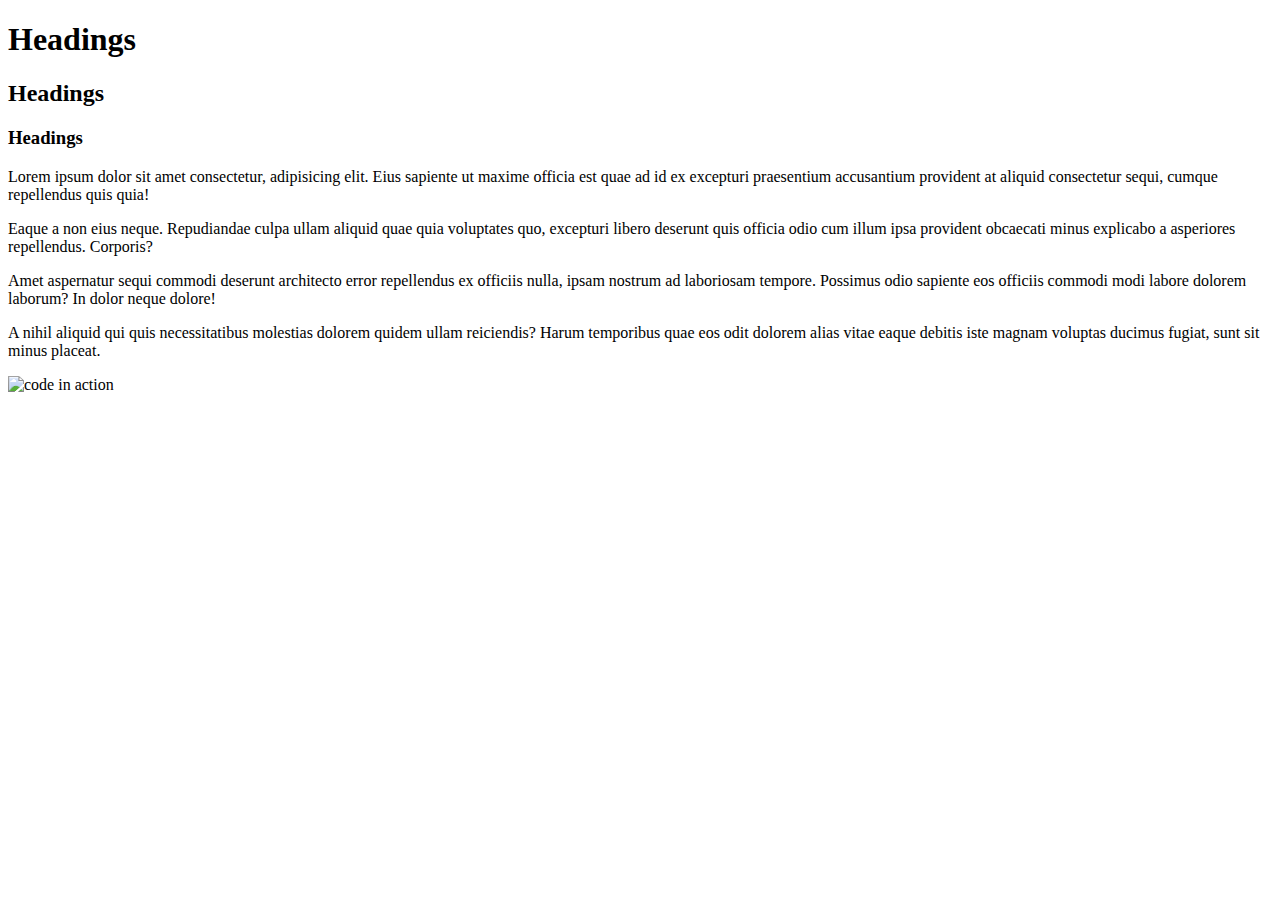
==== index.html @ 00b1e3d6 "cool first webpage" ====
<!DOCTYPE html>
<html lang="en">
  <head>
    <meta charset="UTF-8" />
    <meta name="viewport" content="width=device-width, initial-scale=1.0" />
    <title>Document</title>
    <h1>Headings</h1>
    <h2>Headings</h2>
    <h3>Headings</h3>
  </head>
  <body>
    <p>
      Lorem ipsum dolor sit amet consectetur, adipisicing elit. Eius sapiente ut
      maxime officia est quae ad id ex excepturi praesentium accusantium
      provident at aliquid consectetur sequi, cumque repellendus quis quia!
    </p>
    <p>
      Eaque a non eius neque. Repudiandae culpa ullam aliquid quae quia
      voluptates quo, excepturi libero deserunt quis officia odio cum illum ipsa
      provident obcaecati minus explicabo a asperiores repellendus. Corporis?
    </p>
    <p>
      Amet aspernatur sequi commodi deserunt architecto error repellendus ex
      officiis nulla, ipsam nostrum ad laboriosam tempore. Possimus odio
      sapiente eos officiis commodi modi labore dolorem laborum? In dolor neque
      dolore!
    </p>
    <p>
      A nihil aliquid qui quis necessitatibus molestias dolorem quidem ullam
      reiciendis? Harum temporibus quae eos odit dolorem alias vitae eaque
      debitis iste magnam voluptas ducimus fugiat, sunt sit minus placeat.
    </p>
    <img
      src="image/code.jpg"
      alt="code in action"
      style="width: 500px; height: 600px"
    />
  </body>
</html>
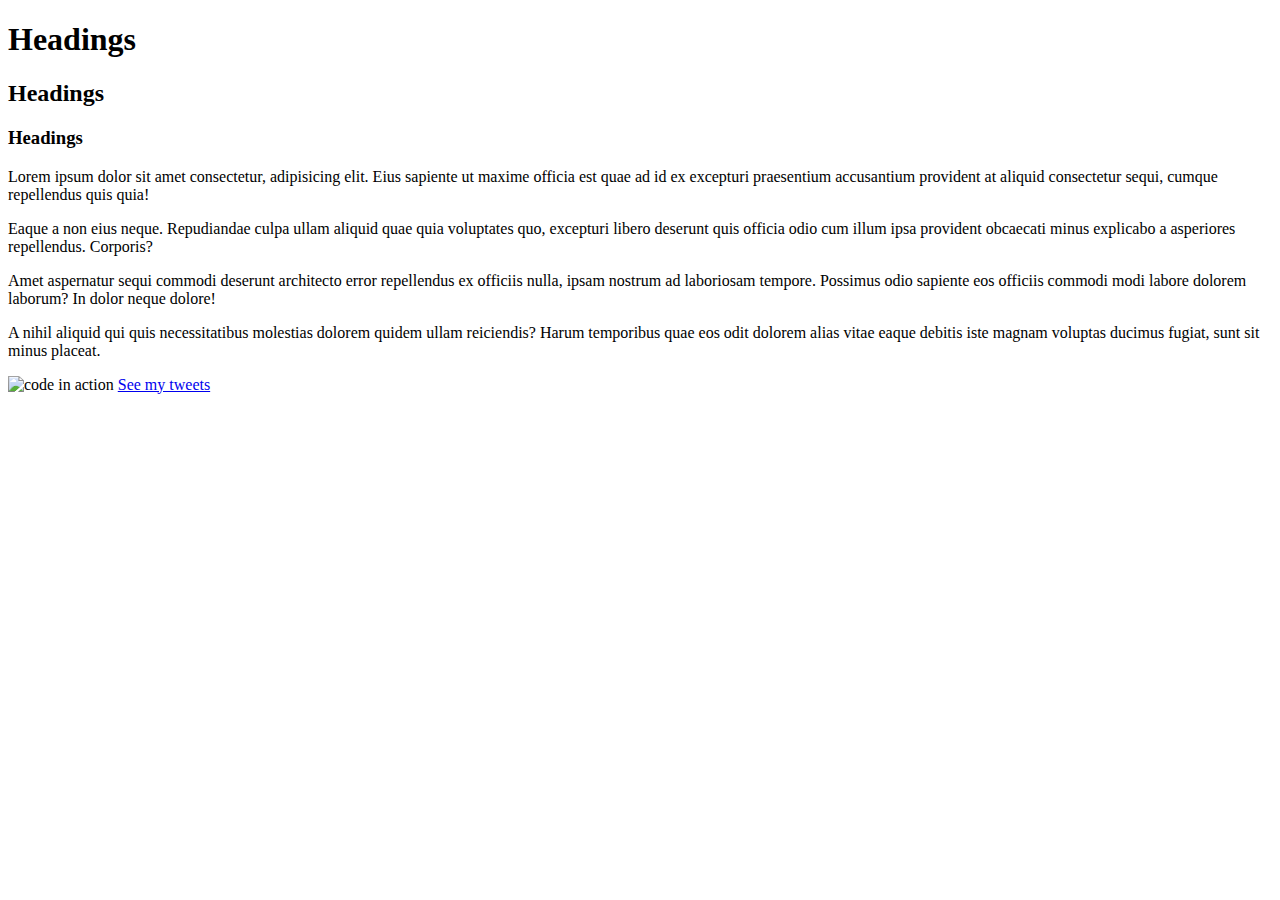
==== commit a8bcf023: "webpage" ====
--- a/index.html
+++ b/index.html
@@ -33,7 +33,9 @@
     <img
       src="image/code.jpg"
       alt="code in action"
-      style="width: 500px; height: 600px"
+      style="width: 200px; height: 400px"
     />
+    <!--Link to my tweet-->
+    <a href="tweets.html">See my tweets</a>
   </body>
 </html>
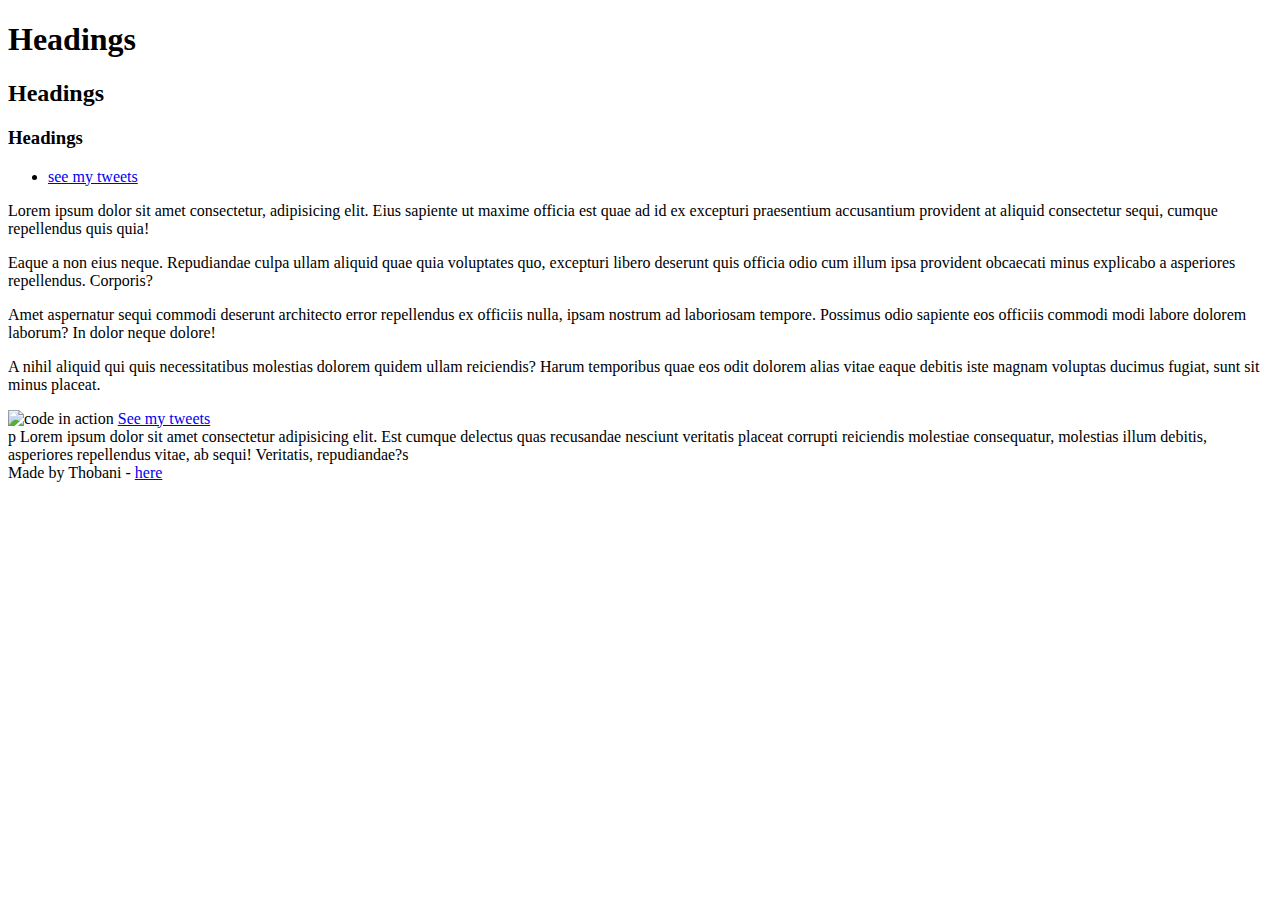
==== commit d7a7ed81: "cool website" ====
--- a/index.html
+++ b/index.html
@@ -9,33 +9,47 @@
     <h3>Headings</h3>
   </head>
   <body>
-    <p>
-      Lorem ipsum dolor sit amet consectetur, adipisicing elit. Eius sapiente ut
-      maxime officia est quae ad id ex excepturi praesentium accusantium
-      provident at aliquid consectetur sequi, cumque repellendus quis quia!
-    </p>
-    <p>
-      Eaque a non eius neque. Repudiandae culpa ullam aliquid quae quia
-      voluptates quo, excepturi libero deserunt quis officia odio cum illum ipsa
-      provident obcaecati minus explicabo a asperiores repellendus. Corporis?
-    </p>
-    <p>
-      Amet aspernatur sequi commodi deserunt architecto error repellendus ex
-      officiis nulla, ipsam nostrum ad laboriosam tempore. Possimus odio
-      sapiente eos officiis commodi modi labore dolorem laborum? In dolor neque
-      dolore!
-    </p>
-    <p>
-      A nihil aliquid qui quis necessitatibus molestias dolorem quidem ullam
-      reiciendis? Harum temporibus quae eos odit dolorem alias vitae eaque
-      debitis iste magnam voluptas ducimus fugiat, sunt sit minus placeat.
-    </p>
-    <img
-      src="image/code.jpg"
-      alt="code in action"
-      style="width: 200px; height: 400px"
-    />
-    <!--Link to my tweet-->
-    <a href="tweets.html">See my tweets</a>
+    <header>
+      <ul>
+        <li><a href="tweets.html">see my tweets</a></li>
+      </ul>
+    </header>
+    <main>
+        <article>
+            Lorem ipsum dolor sit amet consectetur, adipisicing elit. Eius sapiente ut
+            maxime officia est quae ad id ex excepturi praesentium accusantium
+            provident at aliquid consectetur sequi, cumque repellendus quis quia!
+          </p>
+          <p>
+            Eaque a non eius neque. Repudiandae culpa ullam aliquid quae quia
+            voluptates quo, excepturi libero deserunt quis officia odio cum illum ipsa
+            provident obcaecati minus explicabo a asperiores repellendus. Corporis?
+          </p>
+          <p>
+            Amet aspernatur sequi commodi deserunt architecto error repellendus ex
+            officiis nulla, ipsam nostrum ad laboriosam tempore. Possimus odio
+            sapiente eos officiis commodi modi labore dolorem laborum? In dolor neque
+            dolore!
+          </p>
+          <p>
+            A nihil aliquid qui quis necessitatibus molestias dolorem quidem ullam
+            reiciendis? Harum temporibus quae eos odit dolorem alias vitae eaque
+            debitis iste magnam voluptas ducimus fugiat, sunt sit minus placeat.
+          </p>
+          <img
+            src="image/code.jpg"
+            alt="code in action"
+            style="width: 200px; height: 400px"
+          />
+          <!--Link to my tweet-->
+          <a href="tweets.html">See my tweets</a>
+        </article>
+        <aside>
+            p Lorem ipsum dolor sit amet consectetur adipisicing elit. Est cumque delectus quas recusandae nesciunt veritatis placeat corrupti reiciendis molestiae consequatur, molestias illum debitis, asperiores repellendus vitae, ab sequi! Veritatis, repudiandae?s
+        </aside>
+        <footer>
+            Made by Thobani  - <a href="https://www.youtube.com" target="_blank">here</a>
+        </footer>
+    </main>
   </body>
 </html>
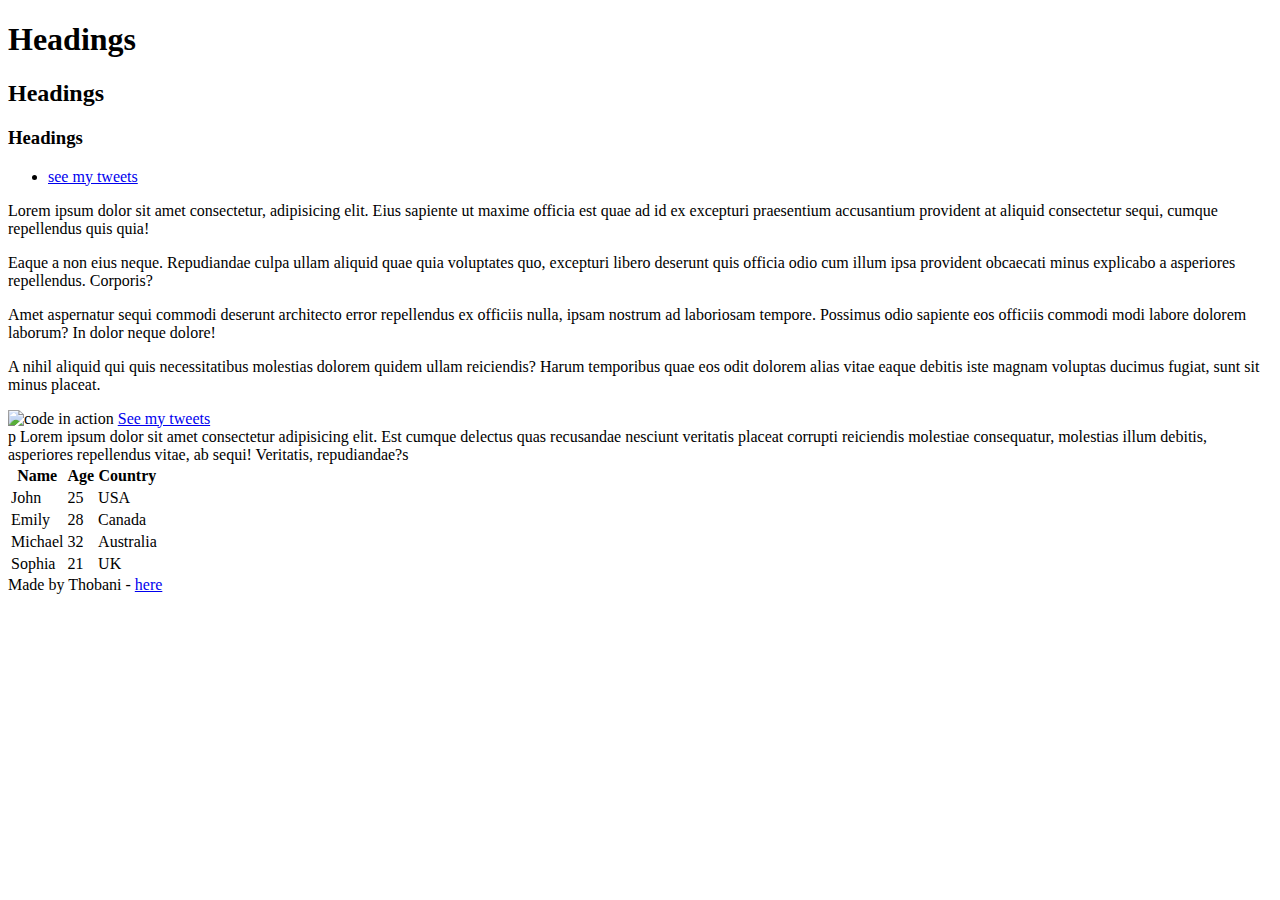
==== commit 9a37843f: "creativity" ====
--- a/index.html
+++ b/index.html
@@ -47,6 +47,39 @@
         <aside>
             p Lorem ipsum dolor sit amet consectetur adipisicing elit. Est cumque delectus quas recusandae nesciunt veritatis placeat corrupti reiciendis molestiae consequatur, molestias illum debitis, asperiores repellendus vitae, ab sequi! Veritatis, repudiandae?s
         </aside>
+        <article>
+            <table>
+                <thead>
+                  <tr>
+                    <th>Name</th>
+                    <th>Age</th>
+                    <th>Country</th>
+                  </tr>
+                </thead>
+                <tbody>
+                  <tr>
+                    <td>John</td>
+                    <td>25</td>
+                    <td>USA</td>
+                  </tr>
+                  <tr>
+                    <td>Emily</td>
+                    <td>28</td>
+                    <td>Canada</td>
+                  </tr>
+                  <tr>
+                    <td>Michael</td>
+                    <td>32</td>
+                    <td>Australia</td>
+                  </tr>
+                  <tr>
+                    <td>Sophia</td>
+                    <td>21</td>
+                    <td>UK</td>
+                  </tr>
+                </tbody>
+              </table>
+        </article>
         <footer>
             Made by Thobani  - <a href="https://www.youtube.com" target="_blank">here</a>
         </footer>
